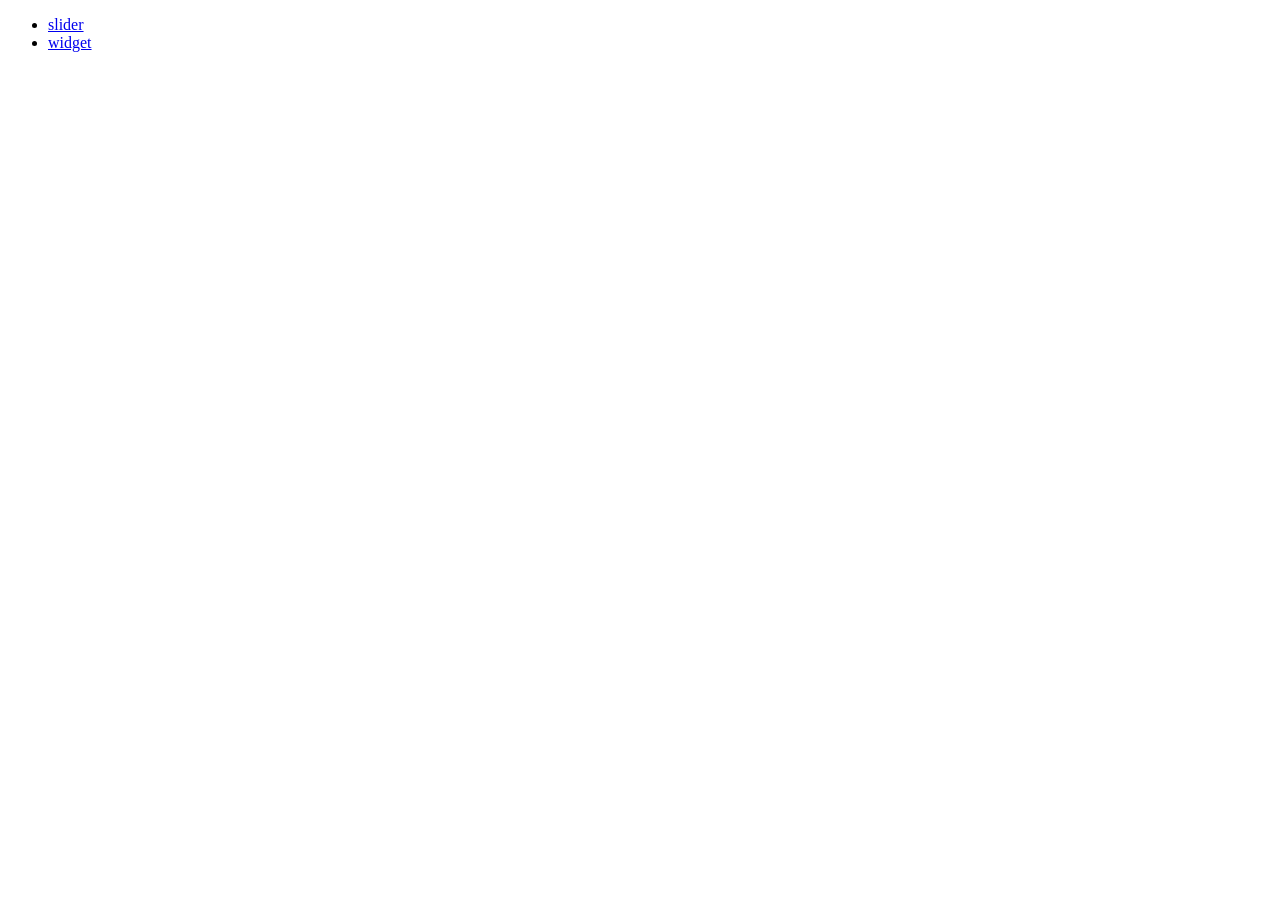
==== plugins/jquery-ui-1.10.4.custom/development-bundle/demos/index.html @ 276477e0 "adding some UI > work in progress sync commit Add sliders to set values of parameters Buttons to sta" ====
<!doctype html>
<html lang="en">
<head>
	<meta charset="utf-8">
	<title>jQuery UI Demos</title>
</head>
<body>

<ul>
	<li><a href="slider/">slider</a></li>
	<li><a href="widget/">widget</a></li>
</ul>

</body>
</html>
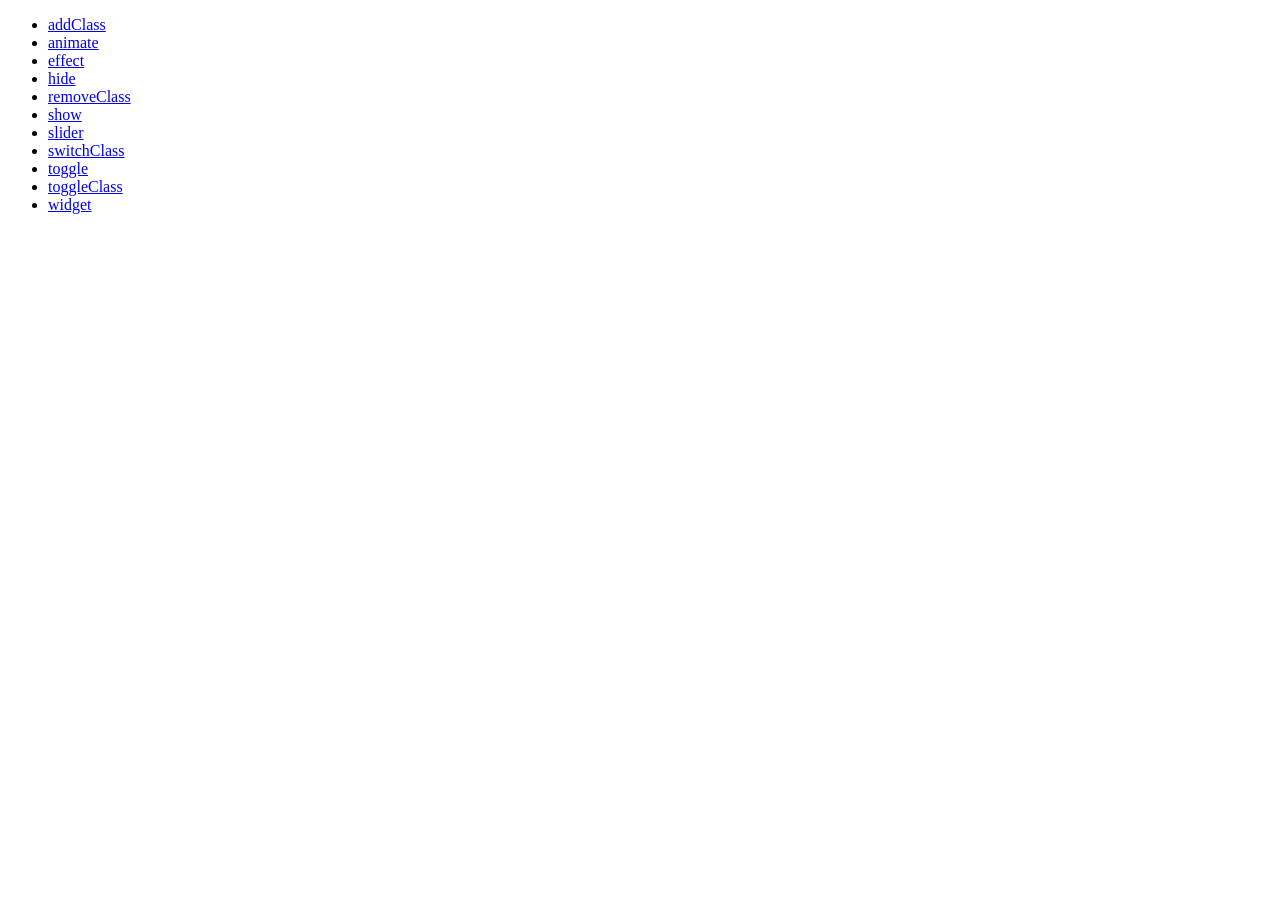
==== commit 94d09d45: "Add diffusion from dense state Add some badly configured UI elements" ====
--- a/plugins/jquery-ui-1.10.4.custom/development-bundle/demos/index.html
+++ b/plugins/jquery-ui-1.10.4.custom/development-bundle/demos/index.html
@@ -7,7 +7,16 @@
 <body>
 
 <ul>
+	<li><a href="addClass/">addClass</a></li>
+	<li><a href="animate/">animate</a></li>
+	<li><a href="effect/">effect</a></li>
+	<li><a href="hide/">hide</a></li>
+	<li><a href="removeClass/">removeClass</a></li>
+	<li><a href="show/">show</a></li>
 	<li><a href="slider/">slider</a></li>
+	<li><a href="switchClass/">switchClass</a></li>
+	<li><a href="toggle/">toggle</a></li>
+	<li><a href="toggleClass/">toggleClass</a></li>
 	<li><a href="widget/">widget</a></li>
 </ul>
 
